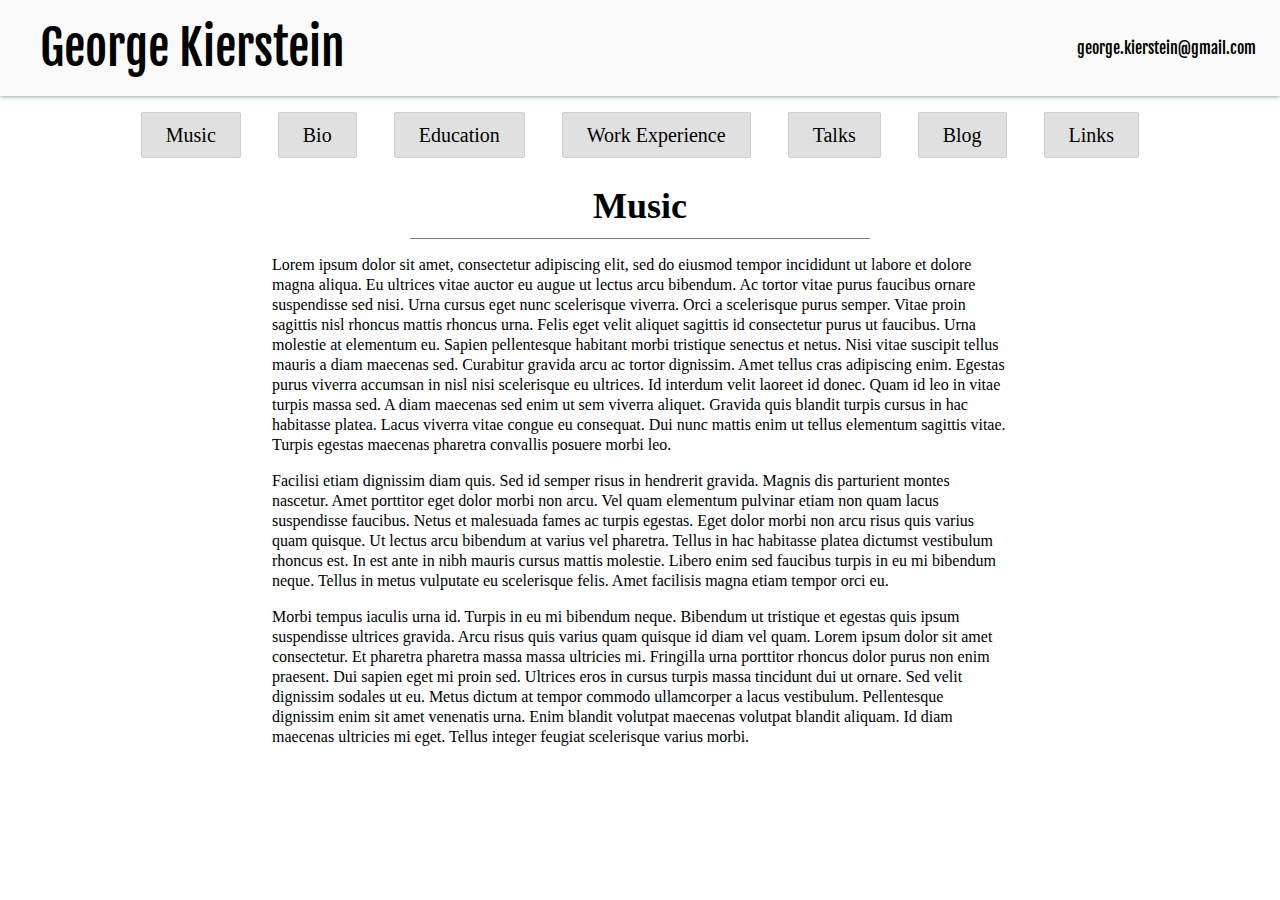
==== index.html @ b3cc9950 "initial commit" ====
<!doctype html>

<html lang="en">
<head>
  <meta charset="utf-8">

  <title>George Kierstein</title>
  <meta name="description" content="George Kierstein">
  <meta name="author" content="Rain Jezek">
  <link href="https://fonts.googleapis.com/css?family=Open+Sans&display=swap" rel="stylesheet">
  <link href="https://fonts.googleapis.com/css?family=Noto+Sans&display=swap" rel="stylesheet">
  <link href="https://fonts.googleapis.com/css?family=Lexend+Zetta|Noto+Sans&display=swap" rel="stylesheet">
  <link href="https://fonts.googleapis.com/css?family=Fjalla+One|Quicksand&display=swap" rel="stylesheet">
  <link href="https://fonts.googleapis.com/css?family=Abril+Fatface&display=swap" rel="stylesheet">
  <link href="https://fonts.googleapis.com/css?family=Righteous&display=swap" rel="stylesheet">
  <link href="https://fonts.googleapis.com/css?family=Eczar|Gentium+Basic&display=swap" rel="stylesheet">
  <link rel="stylesheet" href="css/styles.css?v=1.0">

</head>

<body>
  <script src="js/scripts.js"></script>
  <div class="main-container" role="banner">
    <header class="header">
      <div class="banner">
        <div class="item name">George Kierstein</div>
        <div class="item email">george.kierstein@gmail.com</div>
      </div>
      <nav class="menu" role="navigation">
        <ul class="menu">
          <li>Music</li>
          <li>Bio</li>
          <li>Education</li>
          <li>Work Experience</li>
          <li>Talks</li>
          <li>Blog</li>
          <li>Links</li>
        </ul>
      </nav>
    </header>

    <section class="main-content" role="main">
      <div class="content-title">
        <h1>Music</h1>
      </div>
      <div class="content-container">
        <p>Lorem ipsum dolor sit amet, consectetur adipiscing elit, sed do eiusmod tempor incididunt ut labore et dolore magna aliqua. Eu ultrices vitae auctor eu augue ut lectus arcu bibendum. Ac tortor vitae purus faucibus ornare suspendisse sed nisi. Urna cursus eget nunc scelerisque viverra. Orci a scelerisque purus semper. Vitae proin sagittis nisl rhoncus mattis rhoncus urna. Felis eget velit aliquet sagittis id consectetur purus ut faucibus. Urna molestie at elementum eu. Sapien pellentesque habitant morbi tristique senectus et netus. Nisi vitae suscipit tellus mauris a diam maecenas sed. Curabitur gravida arcu ac tortor dignissim. Amet tellus cras adipiscing enim. Egestas purus viverra accumsan in nisl nisi scelerisque eu ultrices. Id interdum velit laoreet id donec. Quam id leo in vitae turpis massa sed. A diam maecenas sed enim ut sem viverra aliquet. Gravida quis blandit turpis cursus in hac habitasse platea. Lacus viverra vitae congue eu consequat. Dui nunc mattis enim ut tellus elementum sagittis vitae. Turpis egestas maecenas pharetra convallis posuere morbi leo.</p>
        <p>Facilisi etiam dignissim diam quis. Sed id semper risus in hendrerit gravida. Magnis dis parturient montes nascetur. Amet porttitor eget dolor morbi non arcu. Vel quam elementum pulvinar etiam non quam lacus suspendisse faucibus. Netus et malesuada fames ac turpis egestas. Eget dolor morbi non arcu risus quis varius quam quisque. Ut lectus arcu bibendum at varius vel pharetra. Tellus in hac habitasse platea dictumst vestibulum rhoncus est. In est ante in nibh mauris cursus mattis molestie. Libero enim sed faucibus turpis in eu mi bibendum neque. Tellus in metus vulputate eu scelerisque felis. Amet facilisis magna etiam tempor orci eu.</p>
        <p>Morbi tempus iaculis urna id. Turpis in eu mi bibendum neque. Bibendum ut tristique et egestas quis ipsum suspendisse ultrices gravida. Arcu risus quis varius quam quisque id diam vel quam. Lorem ipsum dolor sit amet consectetur. Et pharetra pharetra massa massa ultricies mi. Fringilla urna porttitor rhoncus dolor purus non enim praesent. Dui sapien eget mi proin sed. Ultrices eros in cursus turpis massa tincidunt dui ut ornare. Sed velit dignissim sodales ut eu. Metus dictum at tempor commodo ullamcorper a lacus vestibulum. Pellentesque dignissim enim sit amet venenatis urna. Enim blandit volutpat maecenas volutpat blandit aliquam. Id diam maecenas ultricies mi eget. Tellus integer feugiat scelerisque varius morbi.</p>
      </div>
    </section>
  </div>
</body>
</html>
---- css/styles.css ----
* {
  margin: 0;
  padding: 0;
  font-size: 100%;
  line-height: 1;
}

.main-container {
/*  height: 100vh;
  width: 100vw;*/
  /*padding: 1rem;*/
}


.color-primary-0 { color: #93A1A1 } /* Main Primary color */
.color-primary-1 { color: #FAFAFA }
.color-primary-2 { color: #C9CECE }
.color-primary-3 { color: #708787 }
.color-primary-4 { color: #517373 }

.main-container {
  display: flex;
  flex-wrap: wrap;
  justify-content: center;
}

.header {
  /*background-color: #F0F0F0;*/
  width: 100%;
  /*border-bottom: 1px solid #708787;*/
}

.banner {
  background-color: #FAFAFA;
  display: flex;
  justify-content: space-between;
  align-items: center;
  box-shadow: 0 0 5px #708787;
}

.banner .item {
  padding: 1.5rem;
  font-family: 'Fjalla One', sans-serif;
}

.item.name {
  font-size: 3rem; 
  padding-left: 2.5rem; 
}
.item.email {
  padding-right: 1.5rem;
}

nav.menu {
  display: flex;
  justify-content: center;
  padding: 1rem 1rem 0 1rem;
}

.menu ul.menu {
  list-style: none;
  display: flex;
  flex-direction: row;
  justify-content: space-between;
  /*align-items: center;*/
  width: 80%;
}

.menu ul.menu li {
  font-family: 'Open Sans', sans-serif;
  font-family: 'Quicksand', sans-serif;
  font-family: 'Gentium Basic', serif;
  padding: 0.75rem 1.5rem;
  font-size: 1.25rem;
  background-color: #E0E0E0;
  /*border-top: 1px solid #93A1A1;*/
  border: 1px solid #708787;
  border: 1px solid #C9CECE;
  border-radius: 2px;
}

.main-content {
  display: flex;
  flex-direction: column;
  justify-content: center;
  align-items: center;
  width: 60%;
  /*box-shadow: 0 20px 5px 15px red;*/
}

.content-title {
  border-bottom: 1px solid #708787;
  width: 60%;
  /*box-shadow: 0 0 5px #708787;*/
  display: flex;
  justify-content: center;
}

.content-title h1 {

  line-height: 2rem;
  font-size: 2.25rem;
  padding: 1rem 0;
  margin-top: 1rem;
  font-family: 'Lexend Zetta', sans-serif;
  font-family: 'Abril Fatface', cursive;
  font-family: 'Righteous', cursive;
  font-family: 'Ezcar', serif;
}

.content-container {
  /*width: 60%;*/
}

.content-container p {
  display: block;
  margin: 1rem;
  line-height: 1.25rem;
  font-family: 'Open Sans', sans-serif;
  font-family: 'Gentium Basic', serif;
  /*font-family: 'Noto Sans', sans-serif;*/
}
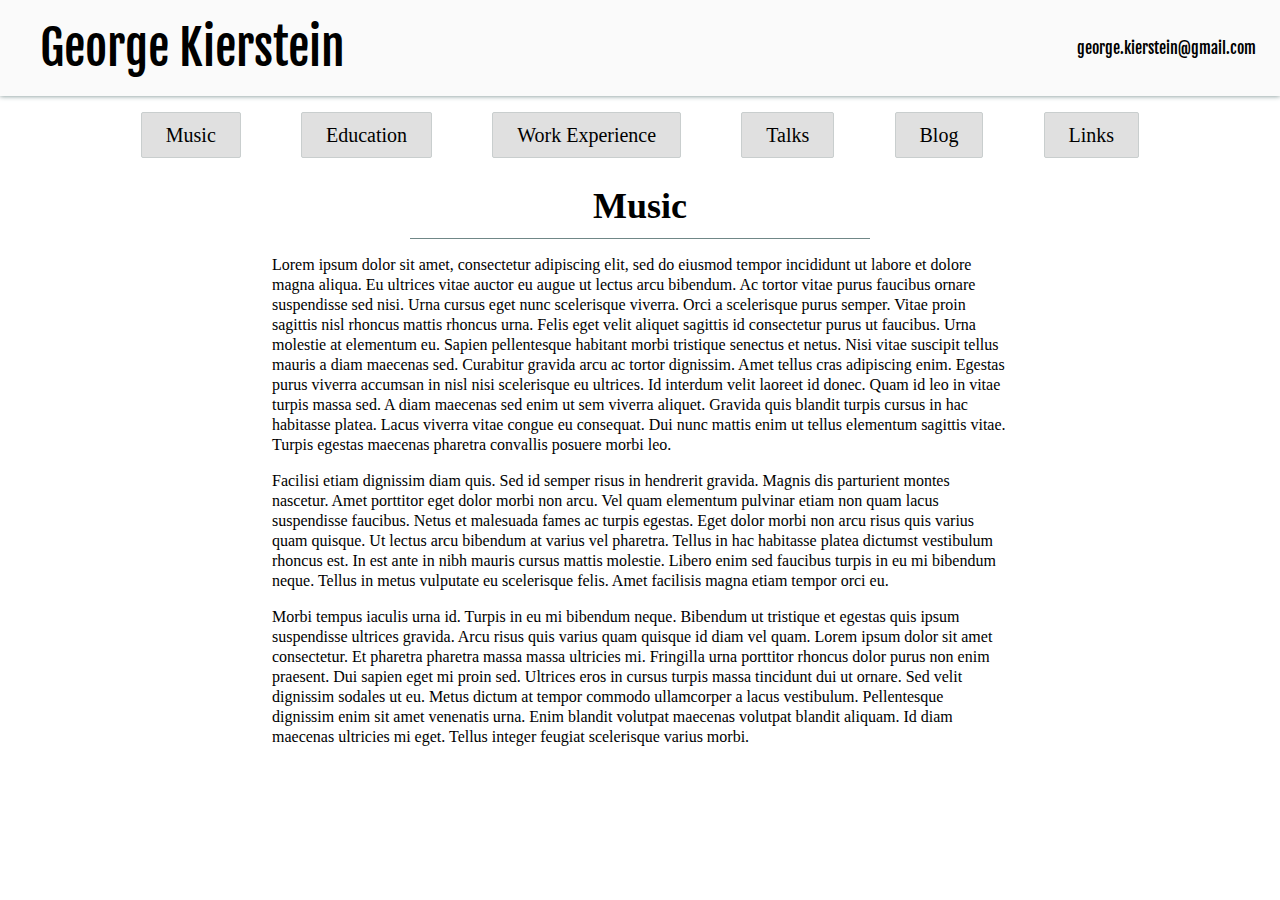
==== commit d2f488d1: "moblile menu" ====
--- a/index.html
+++ b/index.html
@@ -7,13 +7,7 @@
   <title>George Kierstein</title>
   <meta name="description" content="George Kierstein">
   <meta name="author" content="Rain Jezek">
-  <link href="https://fonts.googleapis.com/css?family=Open+Sans&display=swap" rel="stylesheet">
-  <link href="https://fonts.googleapis.com/css?family=Noto+Sans&display=swap" rel="stylesheet">
-  <link href="https://fonts.googleapis.com/css?family=Lexend+Zetta|Noto+Sans&display=swap" rel="stylesheet">
-  <link href="https://fonts.googleapis.com/css?family=Fjalla+One|Quicksand&display=swap" rel="stylesheet">
-  <link href="https://fonts.googleapis.com/css?family=Abril+Fatface&display=swap" rel="stylesheet">
-  <link href="https://fonts.googleapis.com/css?family=Righteous&display=swap" rel="stylesheet">
-  <link href="https://fonts.googleapis.com/css?family=Eczar|Gentium+Basic&display=swap" rel="stylesheet">
+  <link href="https://fonts.googleapis.com/css?family=Fjalla+One|Gentium+Basic|Ezcar&display=swap" rel="stylesheet">
   <link rel="stylesheet" href="css/styles.css?v=1.0">
 
 </head>
@@ -21,24 +15,8 @@
 <body>
   <script src="js/scripts.js"></script>
   <div class="main-container" role="banner">
-    <header class="header">
-      <div class="banner">
-        <div class="item name">George Kierstein</div>
-        <div class="item email">george.kierstein@gmail.com</div>
-      </div>
-      <nav class="menu" role="navigation">
-        <ul class="menu">
-          <li>Music</li>
-          <li>Bio</li>
-          <li>Education</li>
-          <li>Work Experience</li>
-          <li>Talks</li>
-          <li>Blog</li>
-          <li>Links</li>
-        </ul>
-      </nav>
+    <header class="header-container">
     </header>
-
     <section class="main-content" role="main">
       <div class="content-title">
         <h1>Music</h1>
--- a/css/styles.css
+++ b/css/styles.css
@@ -24,10 +24,8 @@
   justify-content: center;
 }
 
-.header {
-  /*background-color: #F0F0F0;*/
+.header-container {
   width: 100%;
-  /*border-bottom: 1px solid #708787;*/
 }
 
 .banner {
@@ -47,33 +45,42 @@
   font-size: 3rem; 
   padding-left: 2.5rem; 
 }
+.item.name a, 
+.menu li a,
+.menu-toggle {
+  text-decoration: none;
+}
+.item.name a:link, 
+.item.name a:visited, 
+.menu li a:link, 
+.menu li a:visited,
+.menu-toggle:link,
+.menu-toggle:visited {
+  color: #000;
+}
 .item.email {
   padding-right: 1.5rem;
 }
 
-nav.menu {
+nav.menu-container {
   display: flex;
   justify-content: center;
   padding: 1rem 1rem 0 1rem;
 }
 
-.menu ul.menu {
+.menu-container ul.menu {
   list-style: none;
   display: flex;
   flex-direction: row;
   justify-content: space-between;
-  /*align-items: center;*/
   width: 80%;
 }
 
-.menu ul.menu li {
-  font-family: 'Open Sans', sans-serif;
-  font-family: 'Quicksand', sans-serif;
+.menu-container ul.menu li {
   font-family: 'Gentium Basic', serif;
   padding: 0.75rem 1.5rem;
   font-size: 1.25rem;
   background-color: #E0E0E0;
-  /*border-top: 1px solid #93A1A1;*/
   border: 1px solid #708787;
   border: 1px solid #C9CECE;
   border-radius: 2px;
@@ -85,7 +92,6 @@
   justify-content: center;
   align-items: center;
   width: 60%;
-  /*box-shadow: 0 20px 5px 15px red;*/
 }
 
 .content-title {
@@ -97,14 +103,10 @@
 }
 
 .content-title h1 {
-
   line-height: 2rem;
   font-size: 2.25rem;
   padding: 1rem 0;
   margin-top: 1rem;
-  font-family: 'Lexend Zetta', sans-serif;
-  font-family: 'Abril Fatface', cursive;
-  font-family: 'Righteous', cursive;
   font-family: 'Ezcar', serif;
 }
 
@@ -116,7 +118,39 @@
   display: block;
   margin: 1rem;
   line-height: 1.25rem;
-  font-family: 'Open Sans', sans-serif;
   font-family: 'Gentium Basic', serif;
-  /*font-family: 'Noto Sans', sans-serif;*/
 }
+
+.menu-toggle {
+  display: none;
+  font-family: 'Gentium Basic', serif;
+  padding: 0.75rem 1.5rem;
+  font-size: 1.25rem;
+  background-color: #E0E0E0;
+  border: 1px solid #C9CECE;
+  border-radius: 2px;
+  padding: 0.2rem 0.55rem 0.25rem 0.45rem;
+  height: 1rem;
+  width: 1rem;
+  cursor: pointer;
+  align-self: flex-end;
+  margin-bottom: 0.25rem;
+}
+
+@media only screen and (max-width: 926px) {
+  .menu-toggle {
+    display: initial;
+  }
+  .menu-container {
+    flex-direction: column;
+  }
+  .menu-container ul.menu {
+    flex-direction: column;
+    align-self: flex-end;
+    display: none;
+    width: 100%;
+  }
+  .menu-container ul.menu.menu-toggleShow {
+    display: flex;
+  }
+}
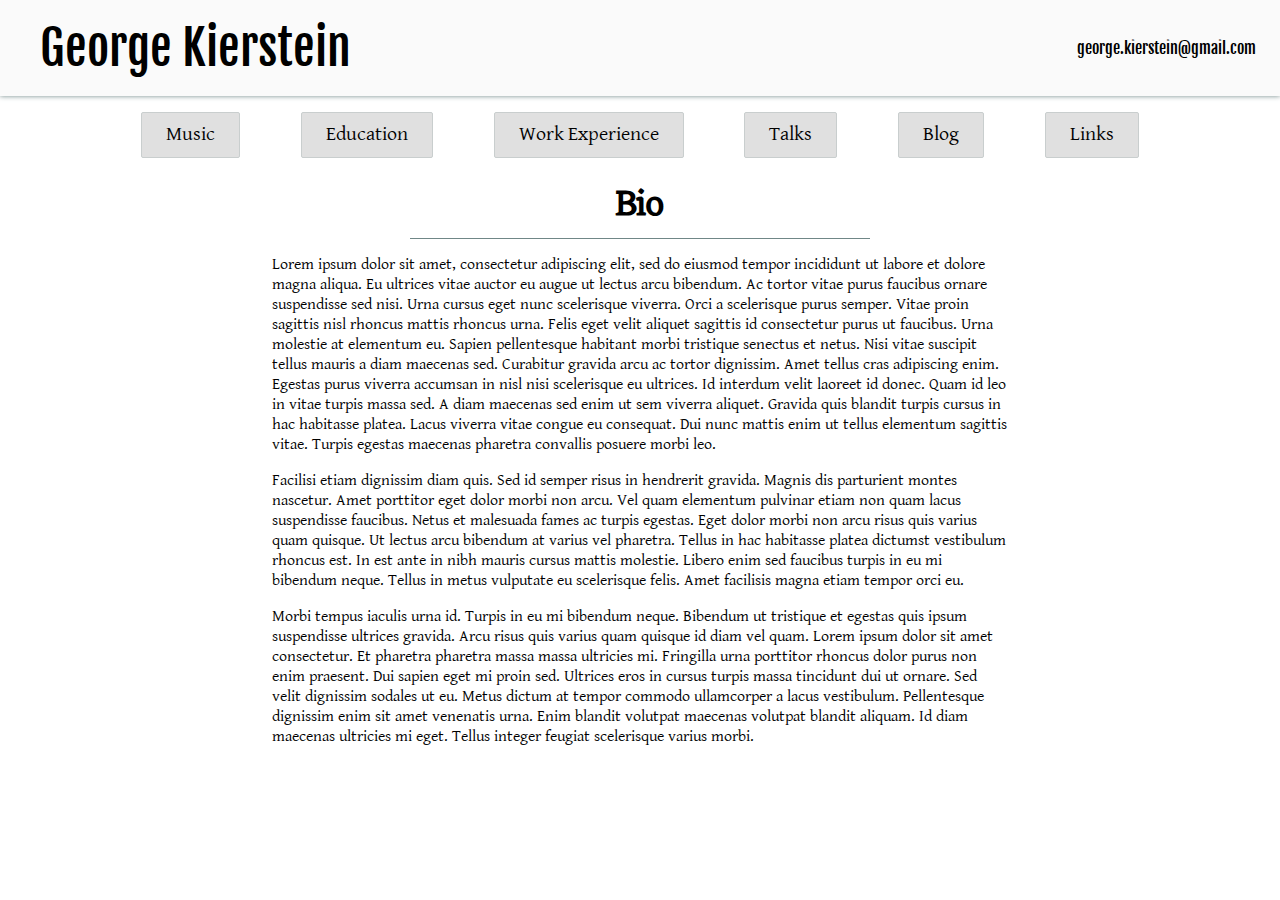
==== commit d7b71852: "added font files, pasted template into all pages" ====
--- a/index.html
+++ b/index.html
@@ -7,7 +7,7 @@
   <title>George Kierstein</title>
   <meta name="description" content="George Kierstein">
   <meta name="author" content="Rain Jezek">
-  <link href="https://fonts.googleapis.com/css?family=Fjalla+One|Gentium+Basic|Ezcar&display=swap" rel="stylesheet">
+  <!-- <link href="https://fonts.googleapis.com/css?family=Fjalla+One|Gentium+Basic|Eczar&display=swap" rel="stylesheet"> -->
   <link rel="stylesheet" href="css/styles.css?v=1.0">
 
 </head>
@@ -19,7 +19,7 @@
     </header>
     <section class="main-content" role="main">
       <div class="content-title">
-        <h1>Music</h1>
+        <h1>Bio</h1>
       </div>
       <div class="content-container">
         <p>Lorem ipsum dolor sit amet, consectetur adipiscing elit, sed do eiusmod tempor incididunt ut labore et dolore magna aliqua. Eu ultrices vitae auctor eu augue ut lectus arcu bibendum. Ac tortor vitae purus faucibus ornare suspendisse sed nisi. Urna cursus eget nunc scelerisque viverra. Orci a scelerisque purus semper. Vitae proin sagittis nisl rhoncus mattis rhoncus urna. Felis eget velit aliquet sagittis id consectetur purus ut faucibus. Urna molestie at elementum eu. Sapien pellentesque habitant morbi tristique senectus et netus. Nisi vitae suscipit tellus mauris a diam maecenas sed. Curabitur gravida arcu ac tortor dignissim. Amet tellus cras adipiscing enim. Egestas purus viverra accumsan in nisl nisi scelerisque eu ultrices. Id interdum velit laoreet id donec. Quam id leo in vitae turpis massa sed. A diam maecenas sed enim ut sem viverra aliquet. Gravida quis blandit turpis cursus in hac habitasse platea. Lacus viverra vitae congue eu consequat. Dui nunc mattis enim ut tellus elementum sagittis vitae. Turpis egestas maecenas pharetra convallis posuere morbi leo.</p>
--- a/css/styles.css
+++ b/css/styles.css
@@ -3,6 +3,21 @@
   padding: 0;
   font-size: 100%;
   line-height: 1;
+}
+
+@font-face {
+  font-family: "Eczar";
+  src: url('./fonts/Eczar/Eczar-Regular.ttf');
+}
+
+@font-face {
+  font-family: "Fjalla One";
+  src: url('./fonts/Fjalla_One/FjallaOne-Regular.ttf');
+}
+
+@font-face {
+  font-family: "Gentium Basic";
+  src: url('./fonts/Gentium_Basic/GentiumBasic-Regular.ttf');
 }
 
 .main-container {
@@ -107,7 +122,7 @@
   font-size: 2.25rem;
   padding: 1rem 0;
   margin-top: 1rem;
-  font-family: 'Ezcar', serif;
+  font-family: 'Eczar', serif;
 }
 
 .content-container {
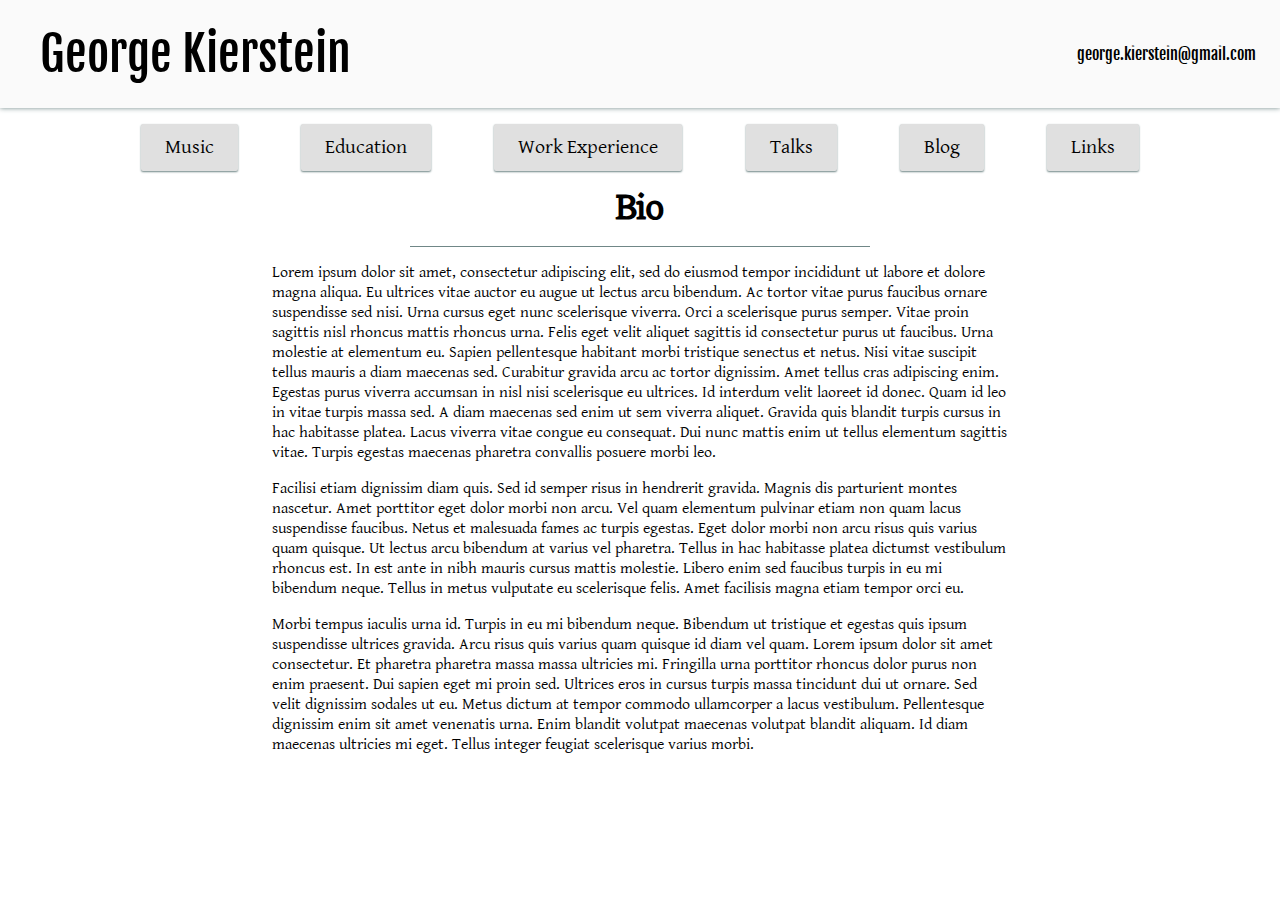
==== commit df1e368c: "pasted banner code into each page, moved partial JS to its own file" ====
--- a/index.html
+++ b/index.html
@@ -16,6 +16,27 @@
   <script src="js/scripts.js"></script>
   <div class="main-container" role="banner">
     <header class="header-container">
+      <div class="header">
+        <div class="banner">
+          <div class="item name">
+            <a href="./index.html">George Kierstein</a>
+          </div>
+          <div class="item email">george.kierstein@gmail.com</div>
+        </div>
+        <nav class="menu-container" role="navigation">
+          <a href="#menu" class="menu-toggle">
+            &#9776;
+          </a>
+          <ul class="menu">
+            <li><a href="./music.html">Music</a></li>
+            <li><a href="./education.html">Education</a></li>
+            <li><a href="./work-experience.html">Work Experience</a></li>
+            <li><a href="./talks.html">Talks</a></li>
+            <li><a href="./blog.html">Blog</a></li>
+            <li><a href="./links.html">Links</a></li>
+          </ul>
+        </nav>
+      </div>
     </header>
     <section class="main-content" role="main">
       <div class="content-title">
--- a/css/styles.css
+++ b/css/styles.css
@@ -2,7 +2,6 @@
   margin: 0;
   padding: 0;
   font-size: 100%;
-  line-height: 1;
 }
 
 @font-face {
@@ -41,6 +40,7 @@
 
 .header-container {
   width: 100%;
+  height: 158px;
 }
 
 .banner {
@@ -60,19 +60,58 @@
   font-size: 3rem; 
   padding-left: 2.5rem; 
 }
+
+.item.name a, 
+.menu li a {
+  display: block;
+}
+
 .item.name a, 
 .menu li a,
 .menu-toggle {
   text-decoration: none;
 }
-.item.name a:link, 
+
+.item.name a, 
 .item.name a:visited, 
-.menu li a:link, 
+.menu li a, 
 .menu li a:visited,
 .menu-toggle:link,
 .menu-toggle:visited {
   color: #000;
 }
+
+/*.item.name a:link {
+  color: black;
+  text-shadow: 0 0 black;
+  transition: all 0.3s ease-out;
+}
+
+.item.name a:hover {
+  text-shadow: 0px 0px 5px #d9a0eb;
+  color: #57405e;
+}*/
+
+.item.name a {
+  background-image: -webkit-linear-gradient(left, black 25%, #3EBAC6 37.5%, #8B539E, #E53782 62.5%, black 75%);
+  background-image: linear-gradient(90deg, black 25%, #3EBAC6 37.5%, #8B539E, #E53782 62.5%, black 75%);
+  background-position: right center;
+  background-size: 400% auto;
+  color: black;
+  -webkit-background-clip: text;
+  background-clip: text;
+  -webkit-text-fill-color: transparent;
+  text-fill-color: transparent;
+  transition: color 200ms linear;
+  cursor: pointer;
+}
+
+.item.name a:hover {
+  background-position: left center;
+  transition: background-position 2000ms ease-out;
+  cursor: pointer;
+}
+
 .item.email {
   padding-right: 1.5rem;
 }
@@ -91,14 +130,18 @@
   width: 80%;
 }
 
-.menu-container ul.menu li {
+.menu-container ul.menu li a {
   font-family: 'Gentium Basic', serif;
   padding: 0.75rem 1.5rem;
   font-size: 1.25rem;
   background-color: #E0E0E0;
-  border: 1px solid #708787;
-  border: 1px solid #C9CECE;
+  box-shadow: 0 1px 2px #708787;
+  /*border: 1px solid #C9CECE;*/
   border-radius: 2px;
+}
+
+.menu-container ul.menu li a:hover {
+  box-shadow: 0 2px 3px #C9CECE;
 }
 
 .main-content {
@@ -118,7 +161,7 @@
 }
 
 .content-title h1 {
-  line-height: 2rem;
+  line-height: 2.5rem;
   font-size: 2.25rem;
   padding: 1rem 0;
   margin-top: 1rem;
@@ -141,20 +184,24 @@
   font-family: 'Gentium Basic', serif;
   padding: 0.75rem 1.5rem;
   font-size: 1.25rem;
+  line-height: 1.25rem;
   background-color: #E0E0E0;
   border: 1px solid #C9CECE;
   border-radius: 2px;
   padding: 0.2rem 0.55rem 0.25rem 0.45rem;
   height: 1rem;
   width: 1rem;
-  cursor: pointer;
   align-self: flex-end;
   margin-bottom: 0.25rem;
 }
 
 @media only screen and (max-width: 926px) {
+  .header-container {
+    height: inherit;
+  }
   .menu-toggle {
     display: initial;
+    border-radius: 2px;
   }
   .menu-container {
     flex-direction: column;
@@ -168,4 +215,12 @@
   .menu-container ul.menu.menu-toggleShow {
     display: flex;
   }
-}
+  .menu-container ul.menu li a {
+    border-radius: 0;
+
+  }
+  .menu-container ul.menu li a:hover {
+    box-shadow: 0 1px 2px #708787;
+    /*box-shadow: 0;*/
+  }
+}
